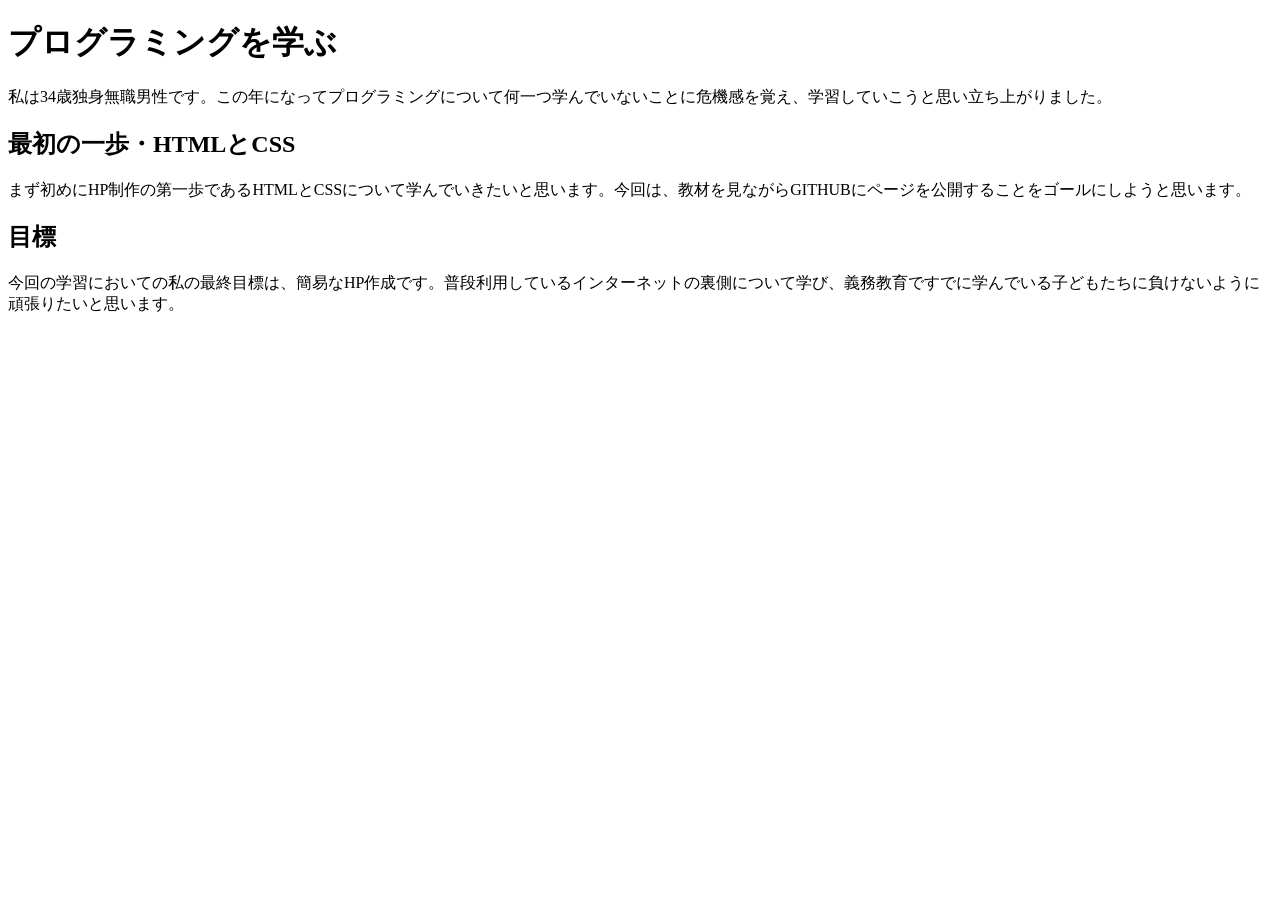
==== index.html @ 352979ed "Rename 20260908.html to index.html" ====
<!DOCTYPE html>
<html>
    <head>
        <meta charset="utf-8">
        <title>初めてのHP作成</title>
    </head>
    <body>
        <h1>プログラミングを学ぶ</h1>
        私は34歳独身無職男性です。この年になってプログラミングについて何一つ学んでいないことに危機感を覚え、学習していこうと思い立ち上がりました。<br>
        <h2>最初の一歩・HTMLとCSS</h2>
        まず初めにHP制作の第一歩であるHTMLとCSSについて学んでいきたいと思います。今回は、教材を見ながらGITHUBにページを公開することをゴールにしようと思います。<br>
        <h2>目標</h2>
        今回の学習においての私の最終目標は、簡易なHP作成です。普段利用しているインターネットの裏側について学び、義務教育ですでに学んでいる子どもたちに負けないように頑張りたいと思います。<br>
    </body>
</html>
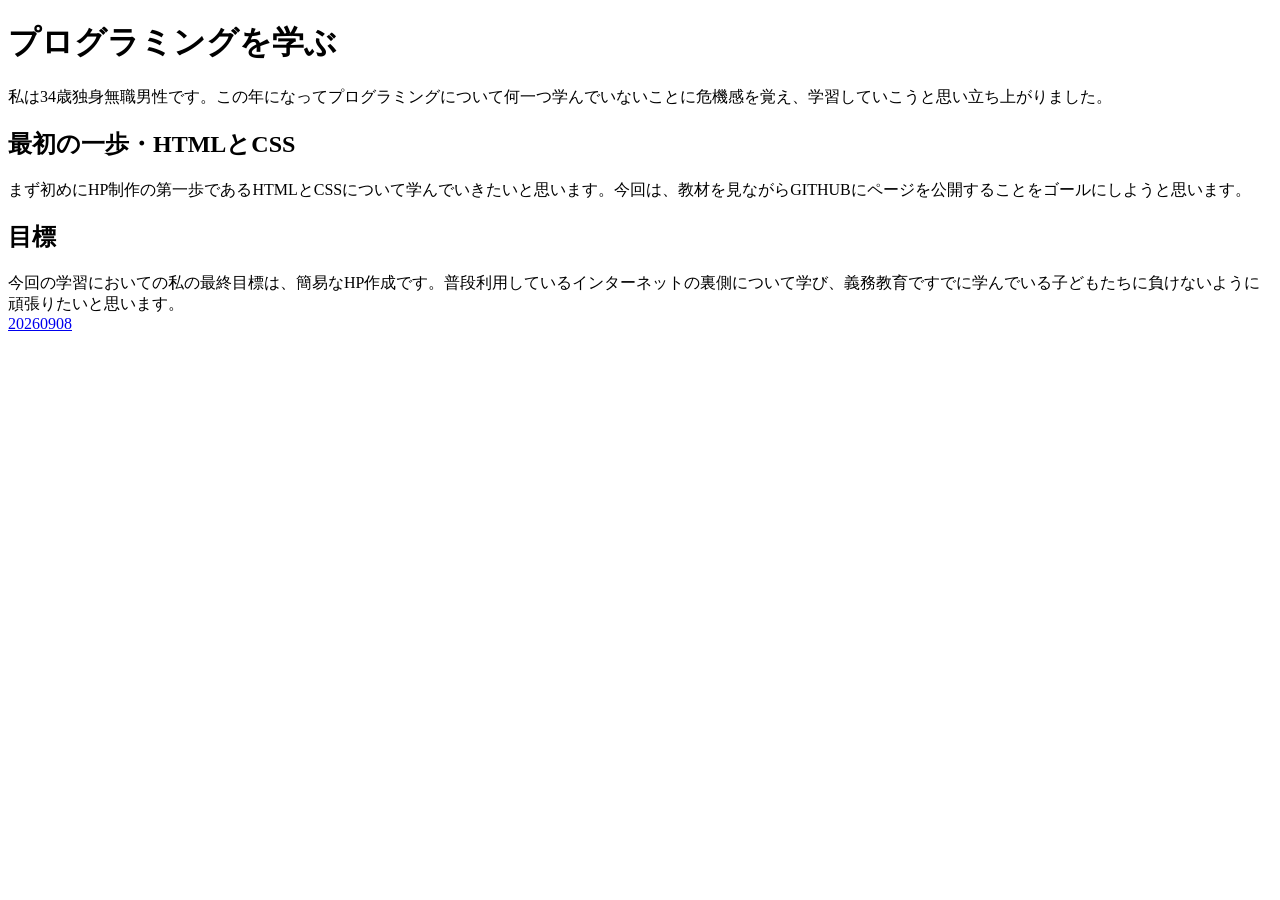
==== commit 63adb324: "Update index.html with additional content and link Added a link to index-2.html for navigation." ====
--- a/index.html
+++ b/index.html
@@ -11,5 +11,8 @@
         まず初めにHP制作の第一歩であるHTMLとCSSについて学んでいきたいと思います。今回は、教材を見ながらGITHUBにページを公開することをゴールにしようと思います。<br>
         <h2>目標</h2>
         今回の学習においての私の最終目標は、簡易なHP作成です。普段利用しているインターネットの裏側について学び、義務教育ですでに学んでいる子どもたちに負けないように頑張りたいと思います。<br>
+        <a href="index-2.html">20260908<a><br>
+    
+    
     </body>
 </html>
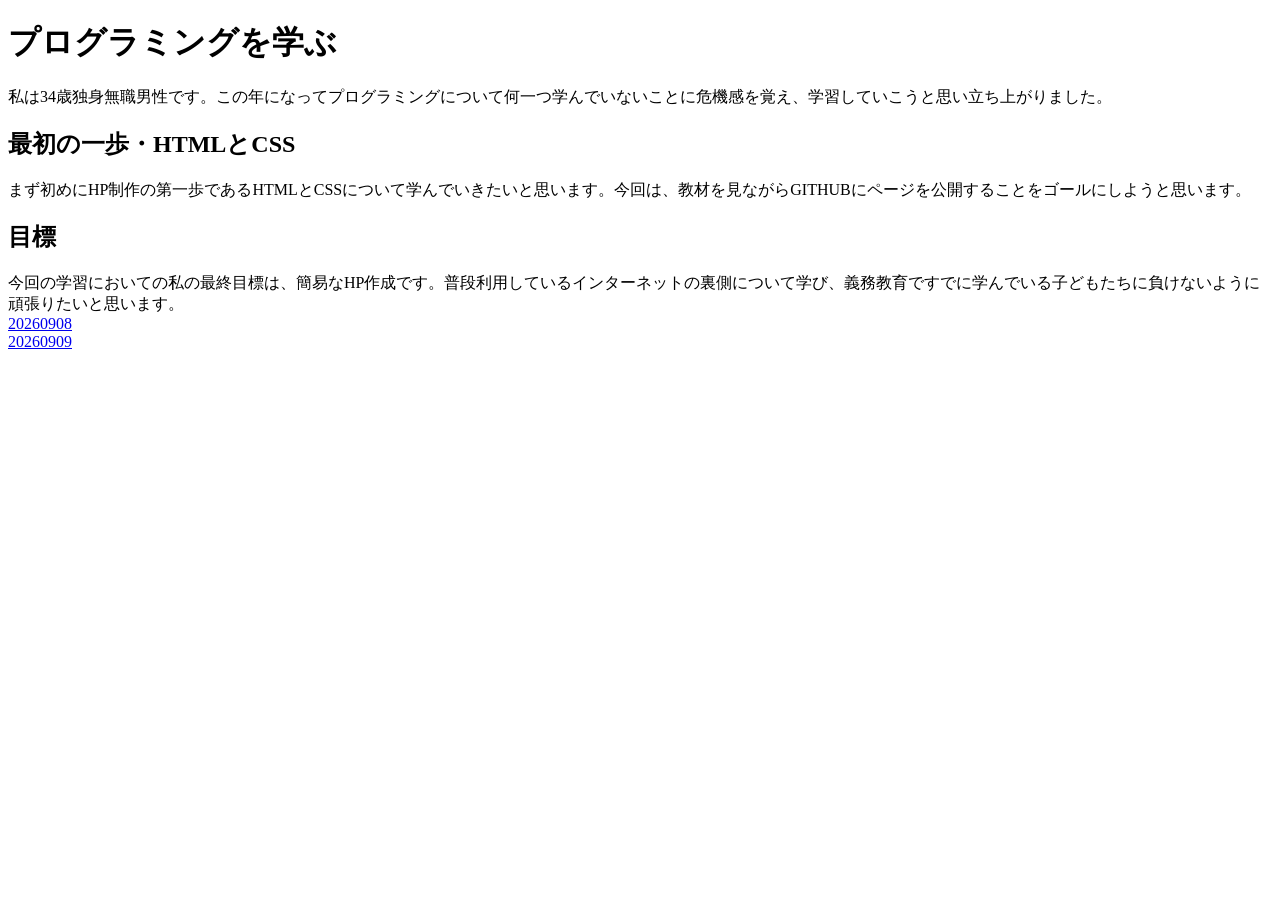
==== commit cd4f7a62: "Update index.html with new link Added a new link to 'kadai.html' in the body." ====
--- a/index.html
+++ b/index.html
@@ -12,7 +12,7 @@
         <h2>目標</h2>
         今回の学習においての私の最終目標は、簡易なHP作成です。普段利用しているインターネットの裏側について学び、義務教育ですでに学んでいる子どもたちに負けないように頑張りたいと思います。<br>
         <a href="index-2.html">20260908<a><br>
-    
+        <a href="kadai.html">20260909<a><br>    
     
     </body>
 </html>
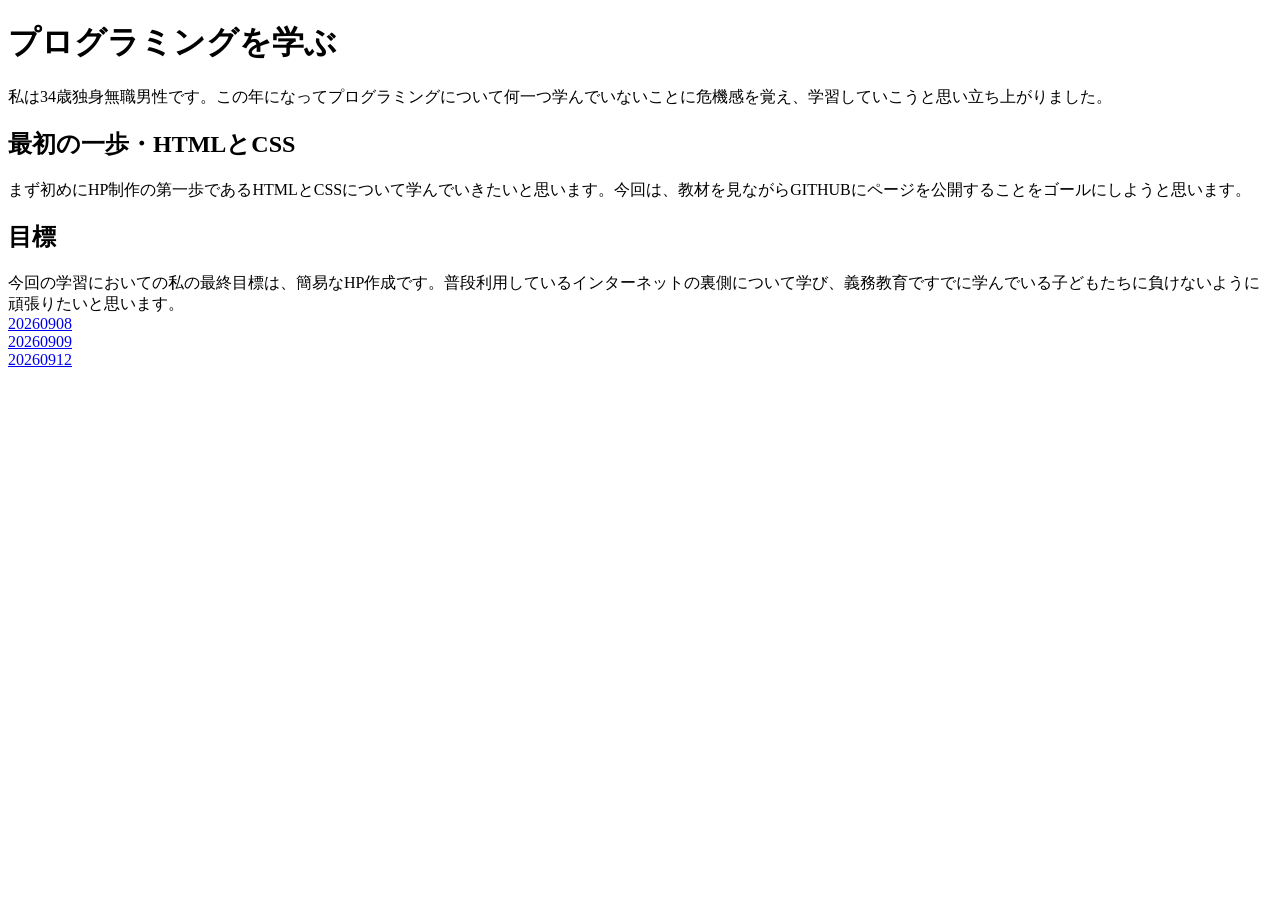
==== commit 937433d4: "Add new links to index.html and retain content" ====
--- a/index.html
+++ b/index.html
@@ -12,7 +12,8 @@
         <h2>目標</h2>
         今回の学習においての私の最終目標は、簡易なHP作成です。普段利用しているインターネットの裏側について学び、義務教育ですでに学んでいる子どもたちに負けないように頑張りたいと思います。<br>
         <a href="index-2.html">20260908<a><br>
-        <a href="kadai.html">20260909<a><br>    
+        <a href="kadai-2.html">20260909<a><br>
+        <a href="ramen-7.html">20260912<a><br>
     
     </body>
 </html>
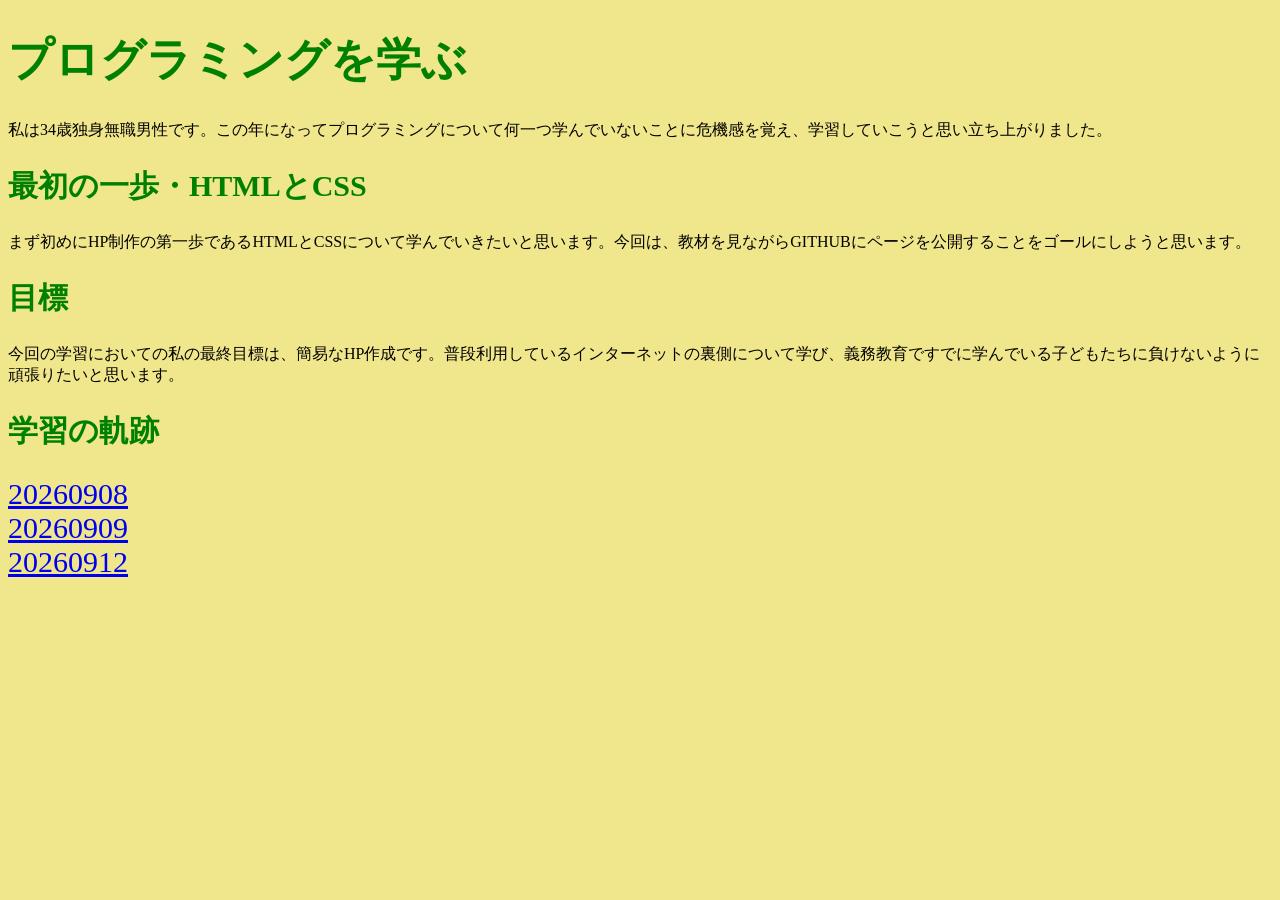
==== commit a742d2f6: "Add learning journey section to index.html" ====
--- a/index.html
+++ b/index.html
@@ -3,6 +3,7 @@
     <head>
         <meta charset="utf-8">
         <title>初めてのHP作成</title>
+        <link rel="stylesheet" href="index.css">
     </head>
     <body>
         <h1>プログラミングを学ぶ</h1>
@@ -11,6 +12,7 @@
         まず初めにHP制作の第一歩であるHTMLとCSSについて学んでいきたいと思います。今回は、教材を見ながらGITHUBにページを公開することをゴールにしようと思います。<br>
         <h2>目標</h2>
         今回の学習においての私の最終目標は、簡易なHP作成です。普段利用しているインターネットの裏側について学び、義務教育ですでに学んでいる子どもたちに負けないように頑張りたいと思います。<br>
+        <h2>学習の軌跡</h2>
         <a href="index-2.html">20260908<a><br>
         <a href="kadai-2.html">20260909<a><br>
         <a href="ramen-7.html">20260912<a><br>
--- a/index.css
+++ b/index.css
@@ -0,0 +1,17 @@
+body {
+    background-color: khaki;   
+}
+
+h1 {
+    font-size: 45px;
+    color: green;
+}
+
+h2 {
+    font-size: 30px;
+    color: green;
+}
+
+a {
+    font-size: 30px;
+}
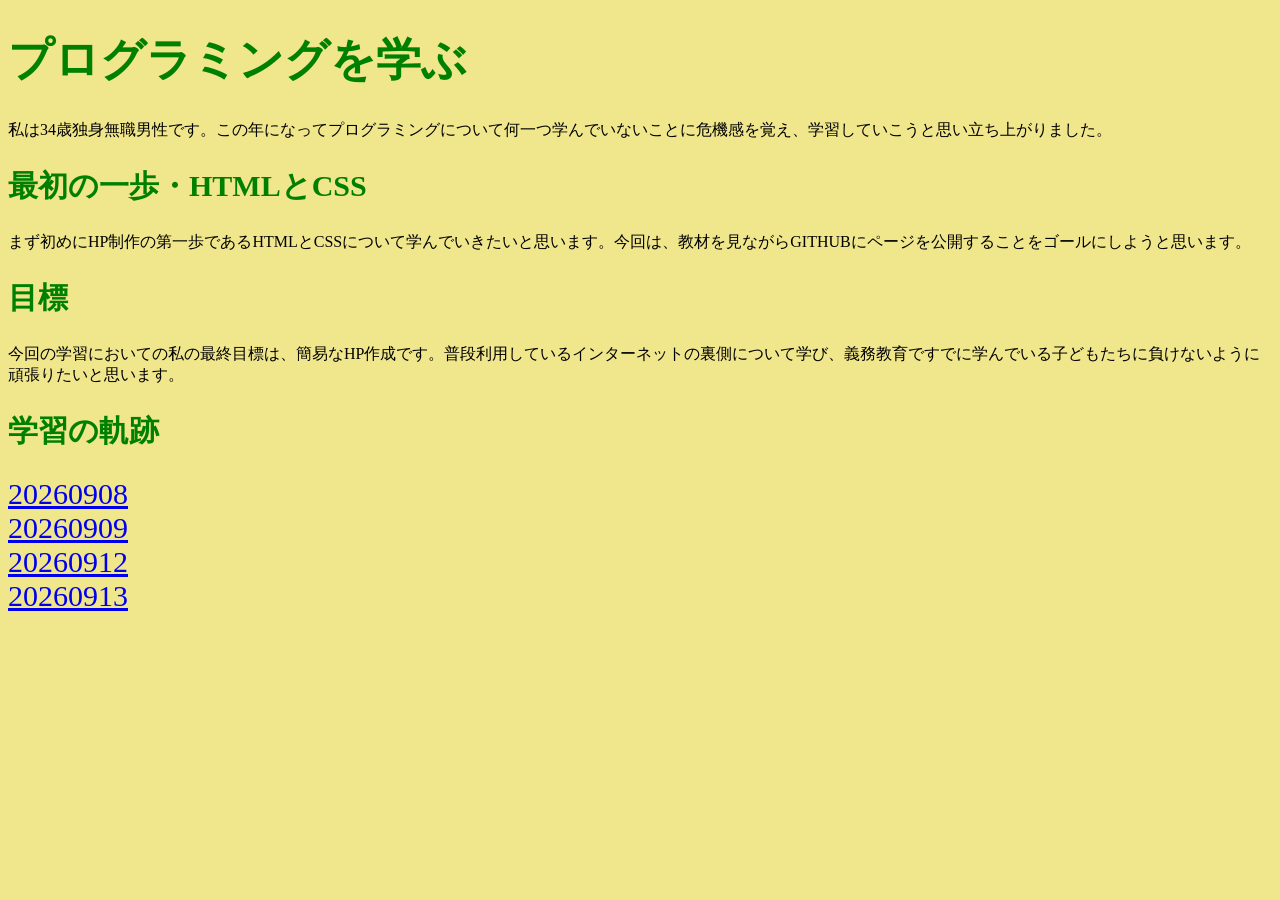
==== commit 957c7ee6: "Add new link for 'kadai-7.html' in index.html" ====
--- a/index.html
+++ b/index.html
@@ -16,6 +16,7 @@
         <a href="index-2.html">20260908<a><br>
         <a href="kadai-2.html">20260909<a><br>
         <a href="ramen-7.html">20260912<a><br>
+        <a href="kadai-7.html">20260913<a><br>
     
     </body>
 </html>
